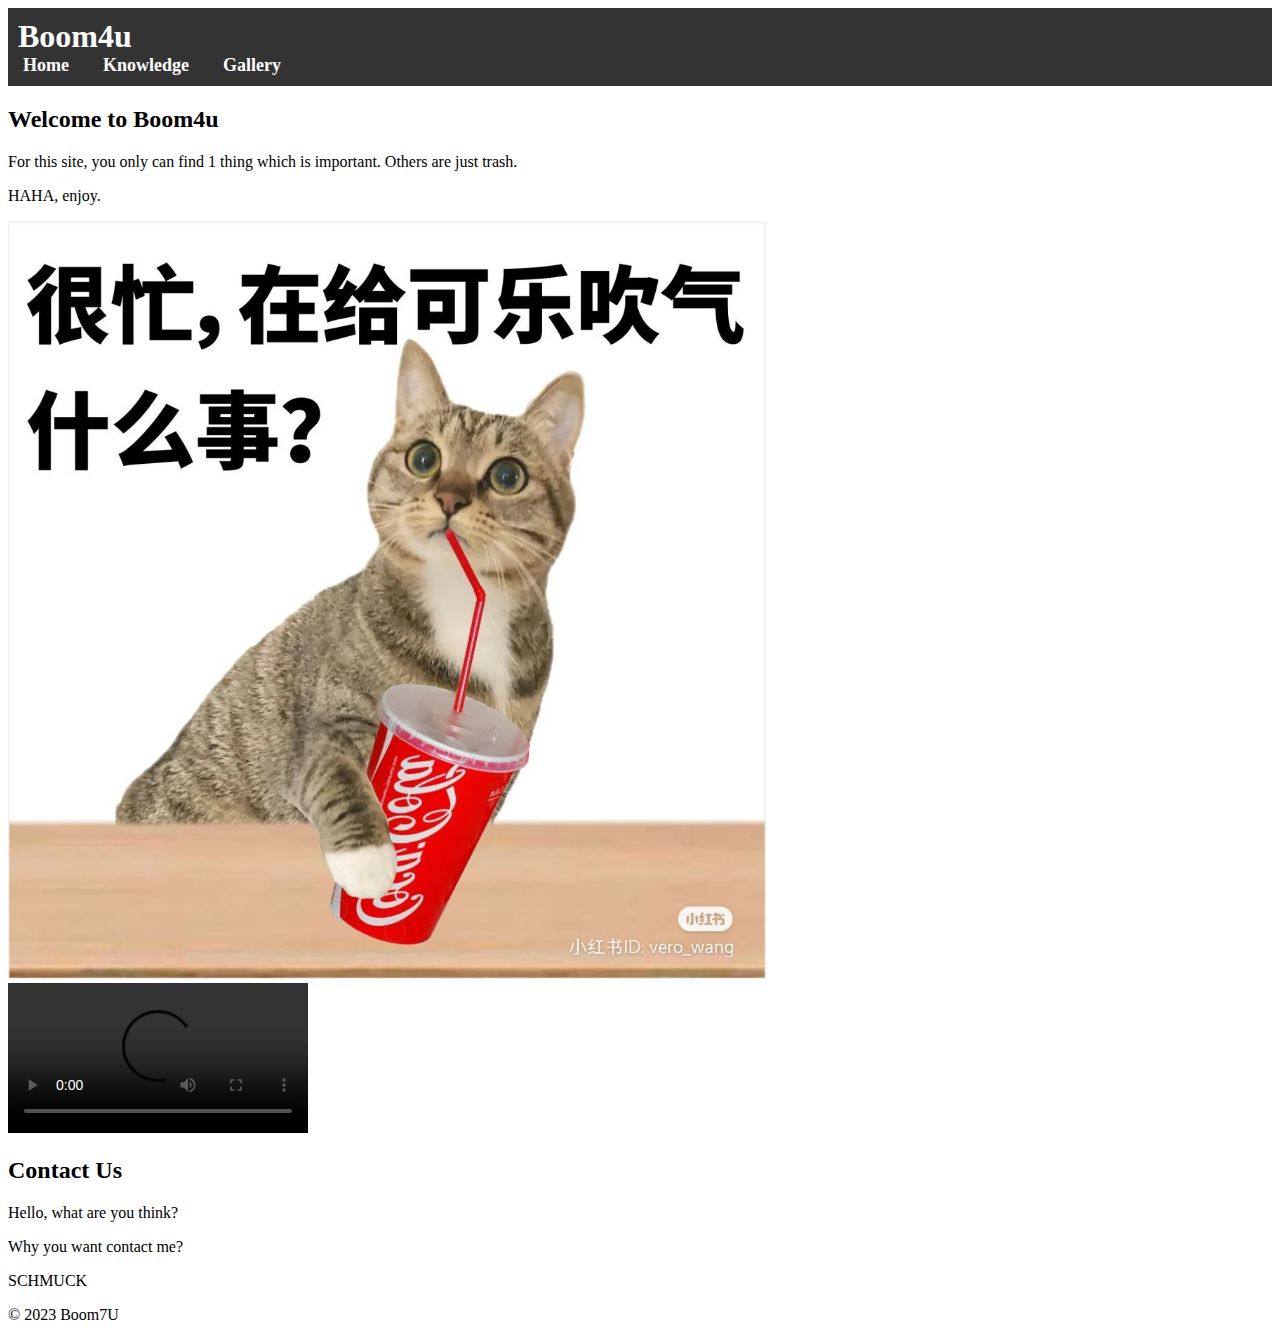
==== index.html @ 4c346ac6 "Update index.html" ====
<!DOCTYPE html>
<html>
<head>
	<title>Home | Boom4U</title>
	<style>
		header {
			background-color: #333;
			color: #fff;
			padding: 10px;
		}

		header h1 {
			margin: 0;
		}

		nav ul {
			list-style: none;
			margin: 0;
			padding: 0;
		}

		nav li {
			display: inline-block;
			margin-right: 20px;
		}

		nav li:last-child {
			margin-right: 0;
		}

		nav a {
			color: #fff;
			text-decoration: none;
			font-weight: bold;
			font-size: 18px;
			padding: 5px;
			transition: all 0.3s ease;
		}

		nav a:hover {
			background-color: #fff;
			color: #333;
		}
	</style>
</head>
<body>
	<header>
		<h1>Boom4u</h1>
		<nav>
			<ul>
				<li><a href="index.html">Home</a></li>
				<li><a href="knowledge.html">Knowledge</a></li>
				<li><a href="gallery.html">Gallery</a></li>
			</ul>
		</nav>
	</header>
	<main>
		<section id="intro">
			<h2>Welcome to Boom4u</h2>
			<p>For this site, you only can find 1 thing which is important. Others are just trash.</p>
			<p>HAHA, enjoy.</p>
		</section>
		<section id="image">
			<img src="image/home.jpg" alt="" style="max-width: 60%; max-height: 60%;">
		</section>
		<section id="video">
			<video src="video/Rick Astley - Never Gonna Give You Up (Official Music Video).mp4" style="max-width: 60%; max-height: 60%;" controls autoplay></video>
			<source src="https://raw.githubusercontent.com/mr6595/debug/master/Rick Astley - Never Gonna Give You Up (Official Music Video).mp4" type="video/mp4">
		</section>
		<section id="contact">
			<h2>Contact Us</h2>
			<p>Hello, what are you think?</p>
			<p>Why you want contact me?</p>
			<p>SCHMUCK</p>
		</section>
	</main>
	<footer>
		<p>&copy; 2023 Boom7U</p>
	</footer>
</body>
</html>
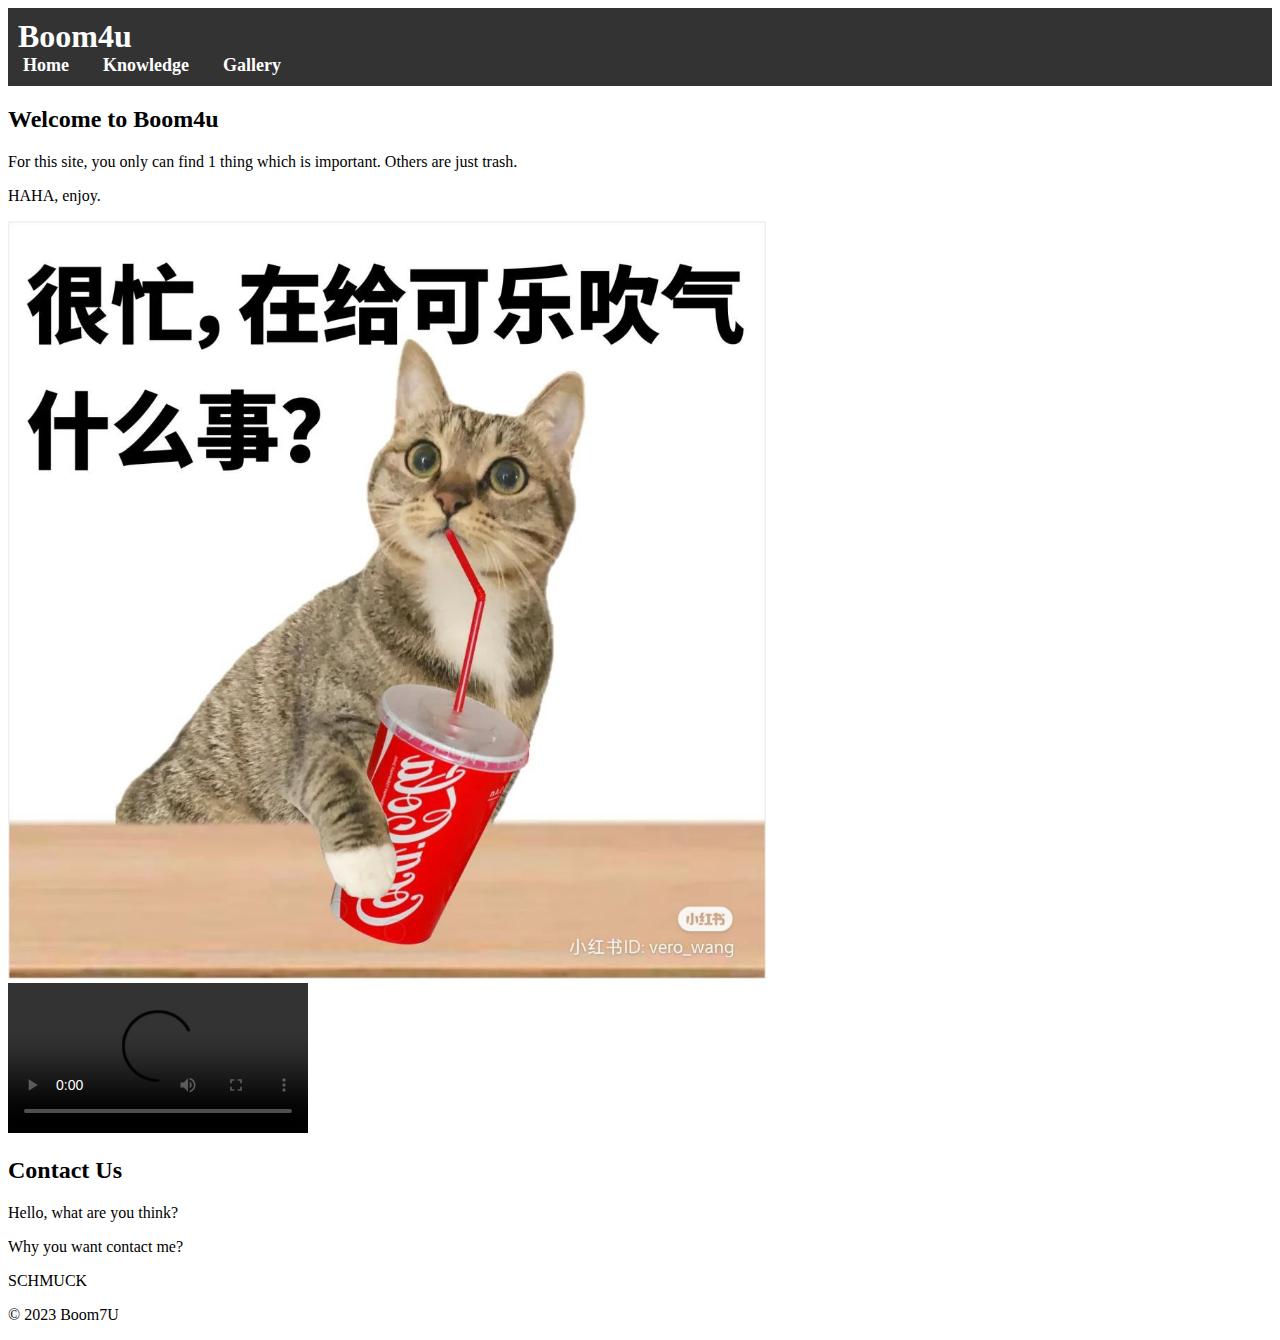
==== commit f3f10298: "Update index.html" ====
--- a/index.html
+++ b/index.html
@@ -64,7 +64,7 @@
 			<img src="image/home.jpg" alt="" style="max-width: 60%; max-height: 60%;">
 		</section>
 		<section id="video">
-			<video src="video/Rick Astley - Never Gonna Give You Up (Official Music Video).mp4" style="max-width: 60%; max-height: 60%;" controls autoplay></video>
+			<video src="video/Rick Astley - Never Gonna Give You Up (Official Music Video).mp4" style="max-width: 60%; max-height: 60%;" controls autoplay preload="auto"></video>
 			<source src="https://raw.githubusercontent.com/mr6595/debug/master/Rick Astley - Never Gonna Give You Up (Official Music Video).mp4" type="video/mp4">
 		</section>
 		<section id="contact">
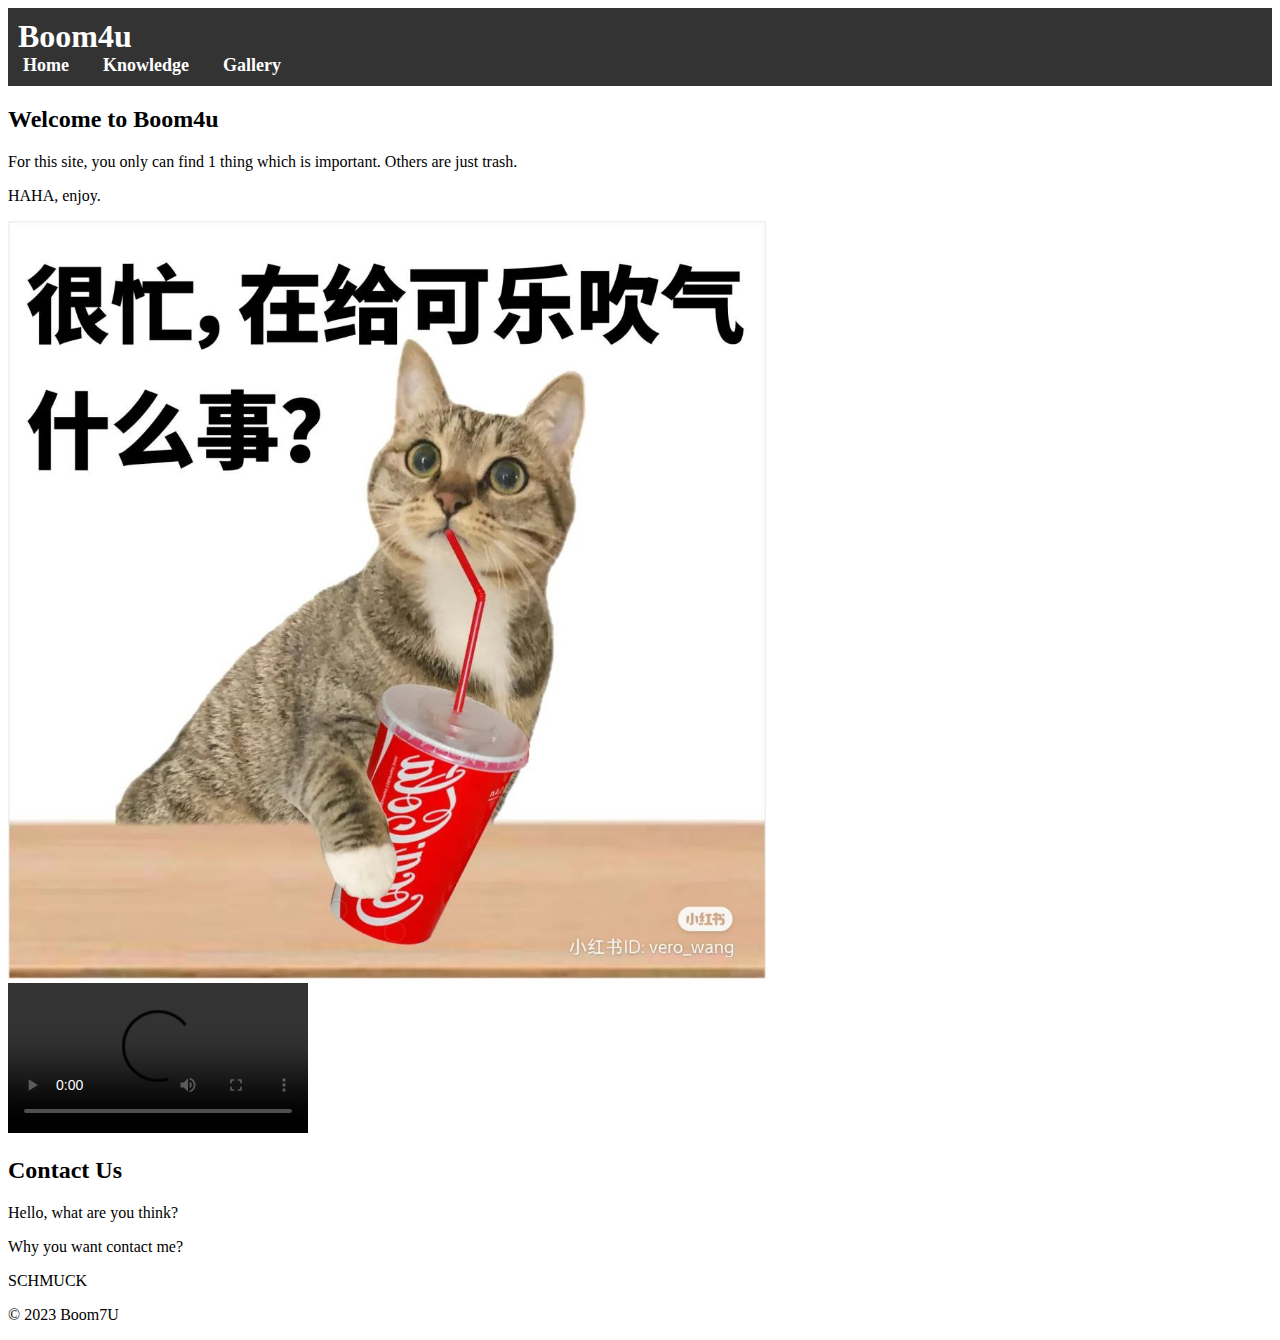
==== commit 9bb535f0: "Update index.html" ====
--- a/index.html
+++ b/index.html
@@ -64,8 +64,7 @@
 			<img src="image/home.jpg" alt="" style="max-width: 60%; max-height: 60%;">
 		</section>
 		<section id="video">
-			<video src="video/Rick Astley - Never Gonna Give You Up (Official Music Video).mp4" style="max-width: 60%; max-height: 60%;" controls autoplay preload="auto"></video>
-			<source src="https://raw.githubusercontent.com/mr6595/debug/master/Rick Astley - Never Gonna Give You Up (Official Music Video).mp4" type="video/mp4">
+			<video src="https://www.youtube.com/watch?v=R5z3SK0EGOs#t=0m32s" style="max-width: 60%; max-height: 60%;" controls autoplay></video>
 		</section>
 		<section id="contact">
 			<h2>Contact Us</h2>
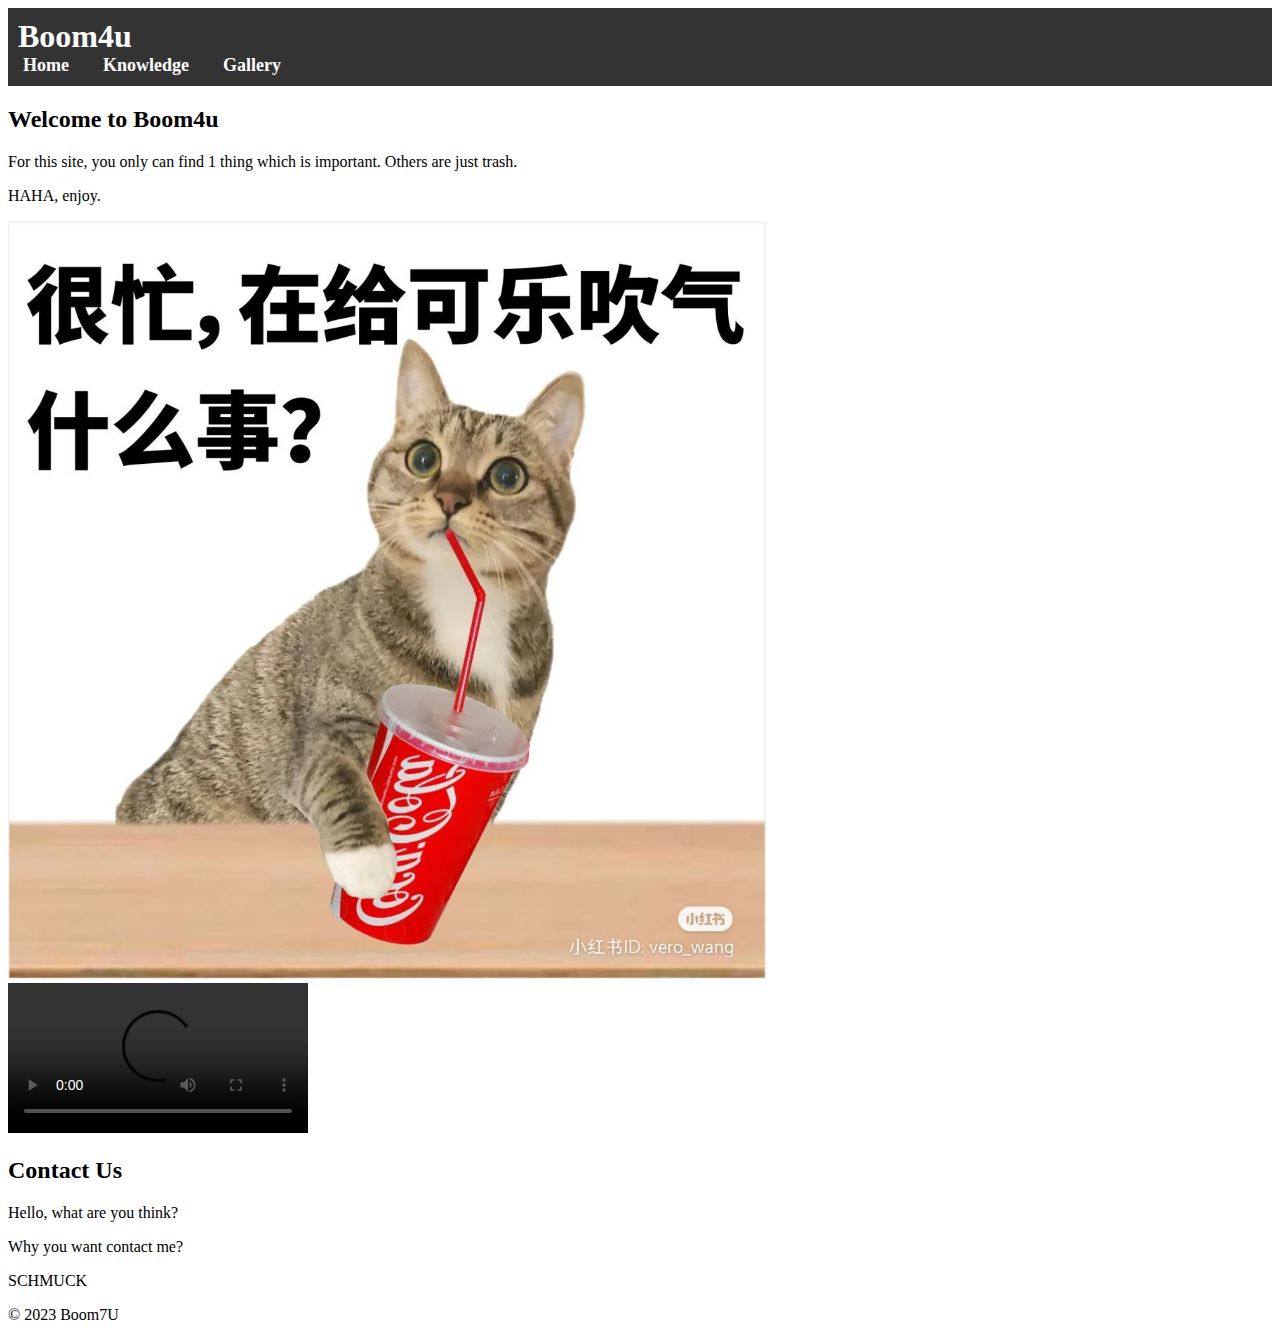
==== commit 851336f3: "Update index.html" ====
--- a/index.html
+++ b/index.html
@@ -64,7 +64,8 @@
 			<img src="image/home.jpg" alt="" style="max-width: 60%; max-height: 60%;">
 		</section>
 		<section id="video">
-			<video src="https://www.youtube.com/watch?v=R5z3SK0EGOs#t=0m32s" style="max-width: 60%; max-height: 60%;" controls autoplay></video>
+			<video src="video/Rick Astley - Never Gonna Give You Up (Official Music Video).mp4" style="max-width: 60%; max-height: 60%;" controls autoplay></video>
+			<source src="https://raw.githubusercontent.com/mr6595/debug/master/Rick Astley - Never Gonna Give You Up (Official Music Video).mp4" type="video/mp4">
 		</section>
 		<section id="contact">
 			<h2>Contact Us</h2>
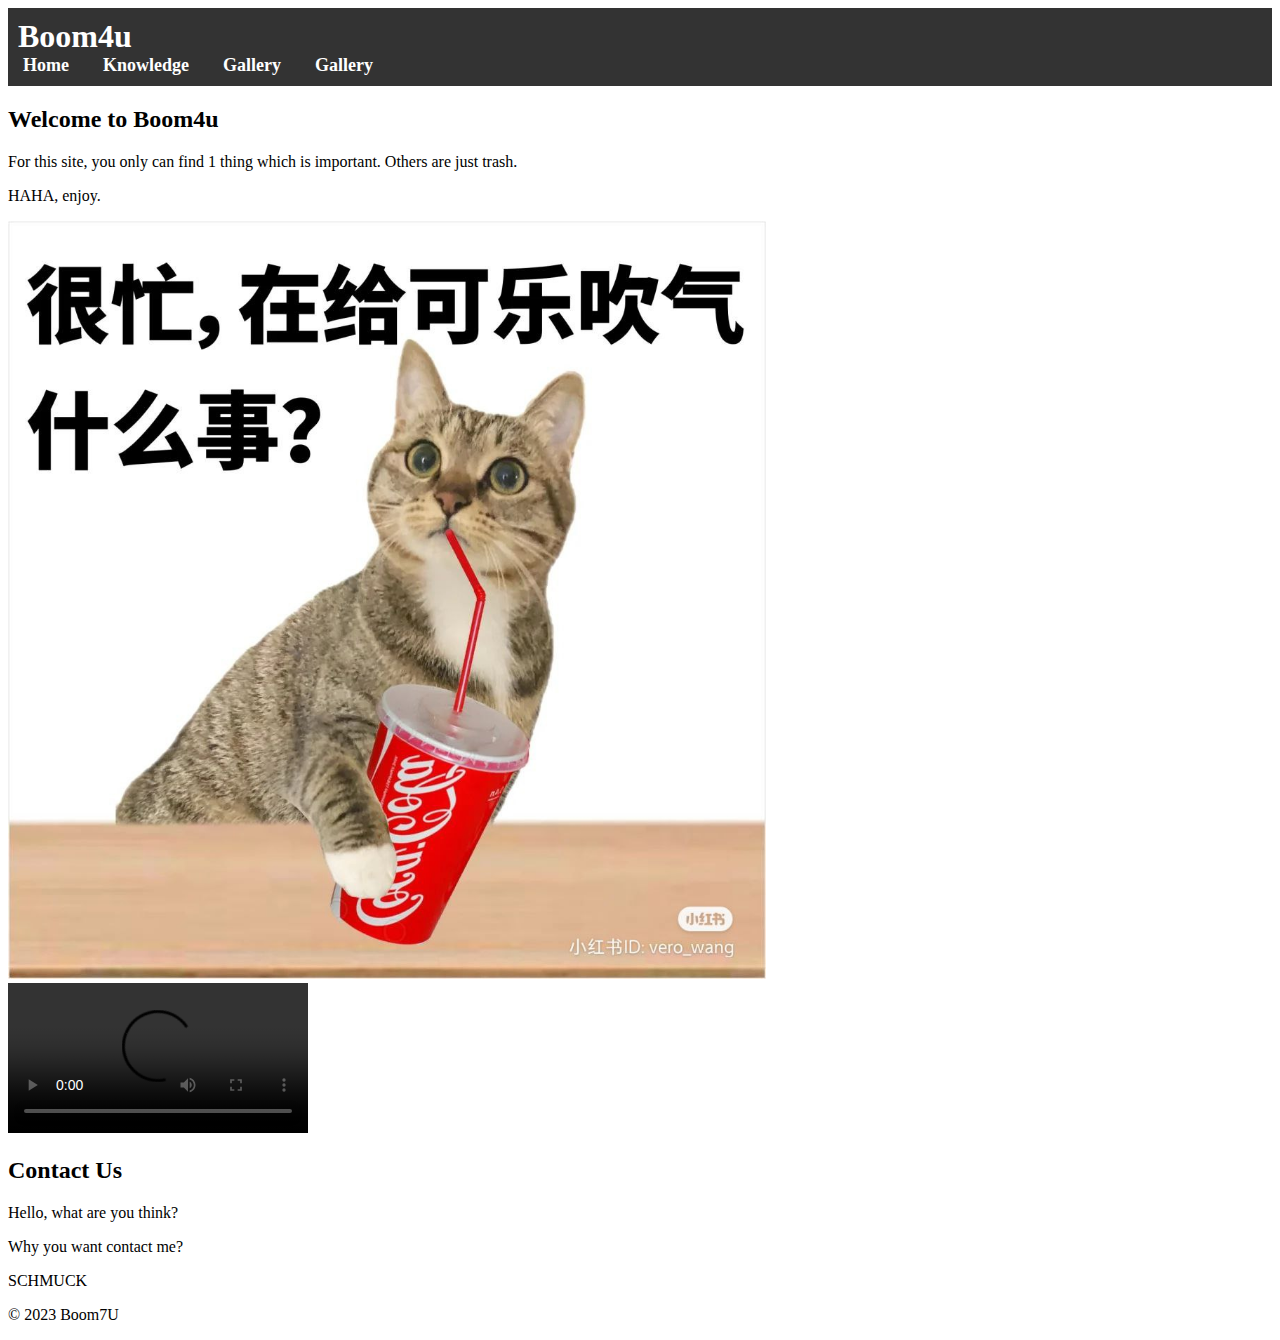
==== commit bff15c7f: "Update index.html" ====
--- a/index.html
+++ b/index.html
@@ -51,6 +51,7 @@
 				<li><a href="index.html">Home</a></li>
 				<li><a href="knowledge.html">Knowledge</a></li>
 				<li><a href="gallery.html">Gallery</a></li>
+				<li><a href="test.html">Gallery</a></li>
 			</ul>
 		</nav>
 	</header>
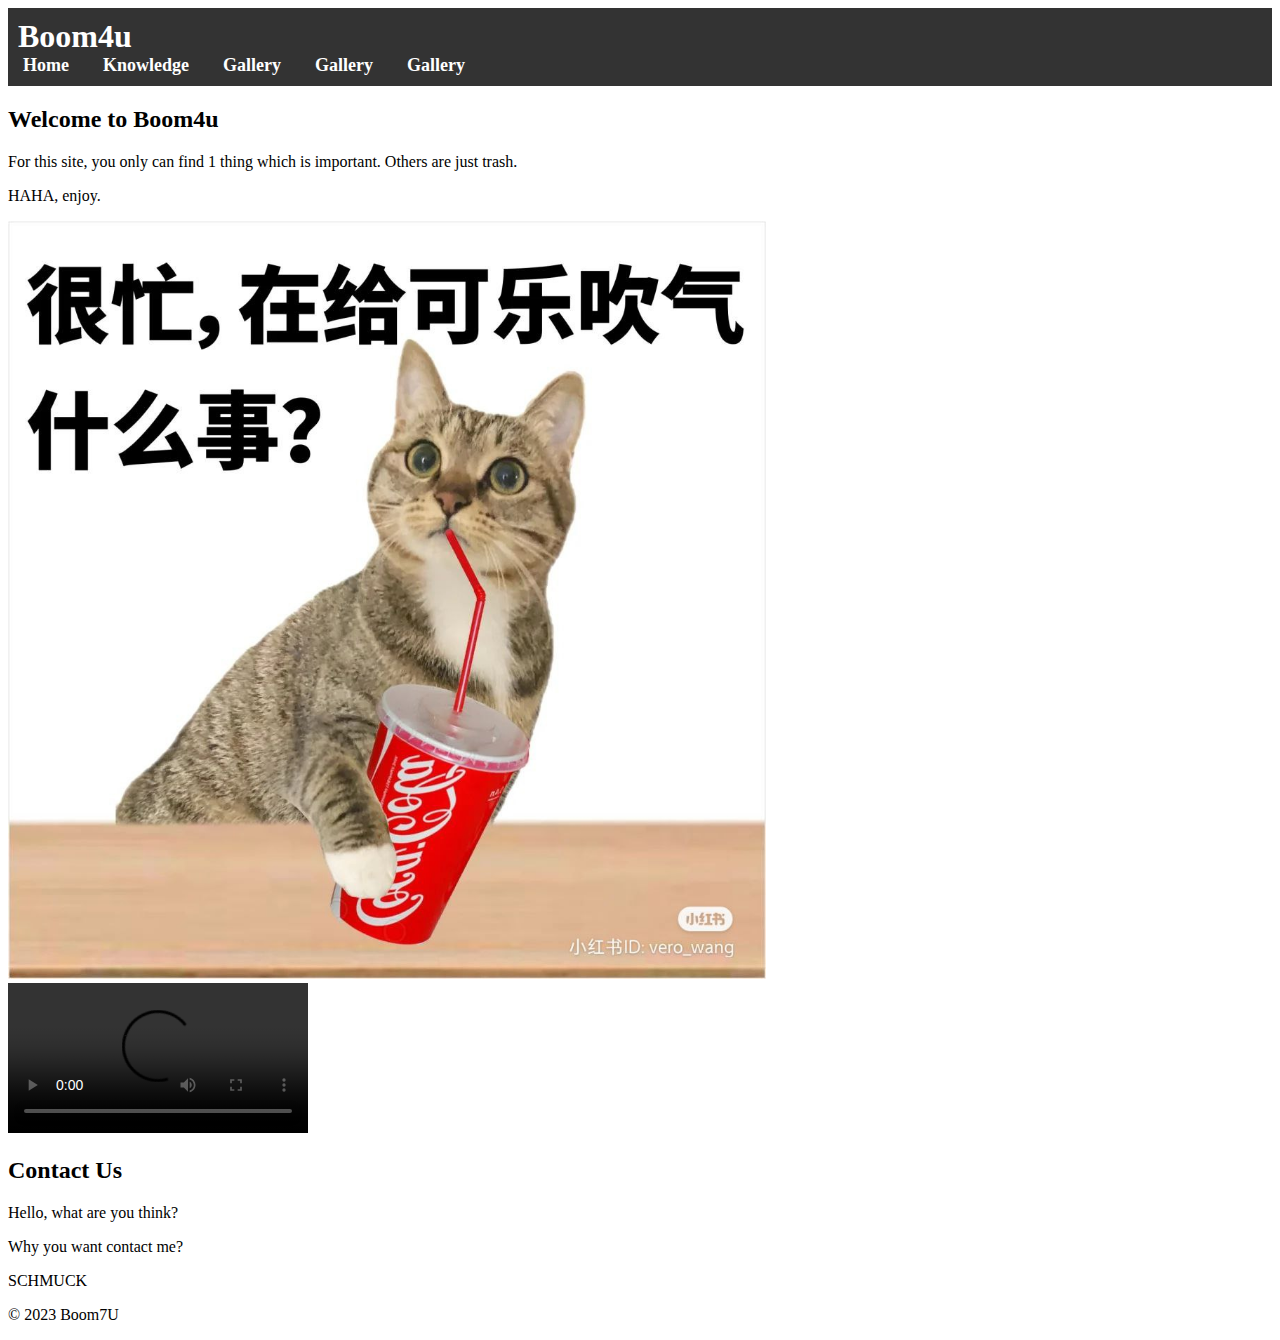
==== commit 8650becf: "Update index.html" ====
--- a/index.html
+++ b/index.html
@@ -52,6 +52,7 @@
 				<li><a href="knowledge.html">Knowledge</a></li>
 				<li><a href="gallery.html">Gallery</a></li>
 				<li><a href="test.html">Gallery</a></li>
+				<li><a href="test2.html">Gallery</a></li>
 			</ul>
 		</nav>
 	</header>
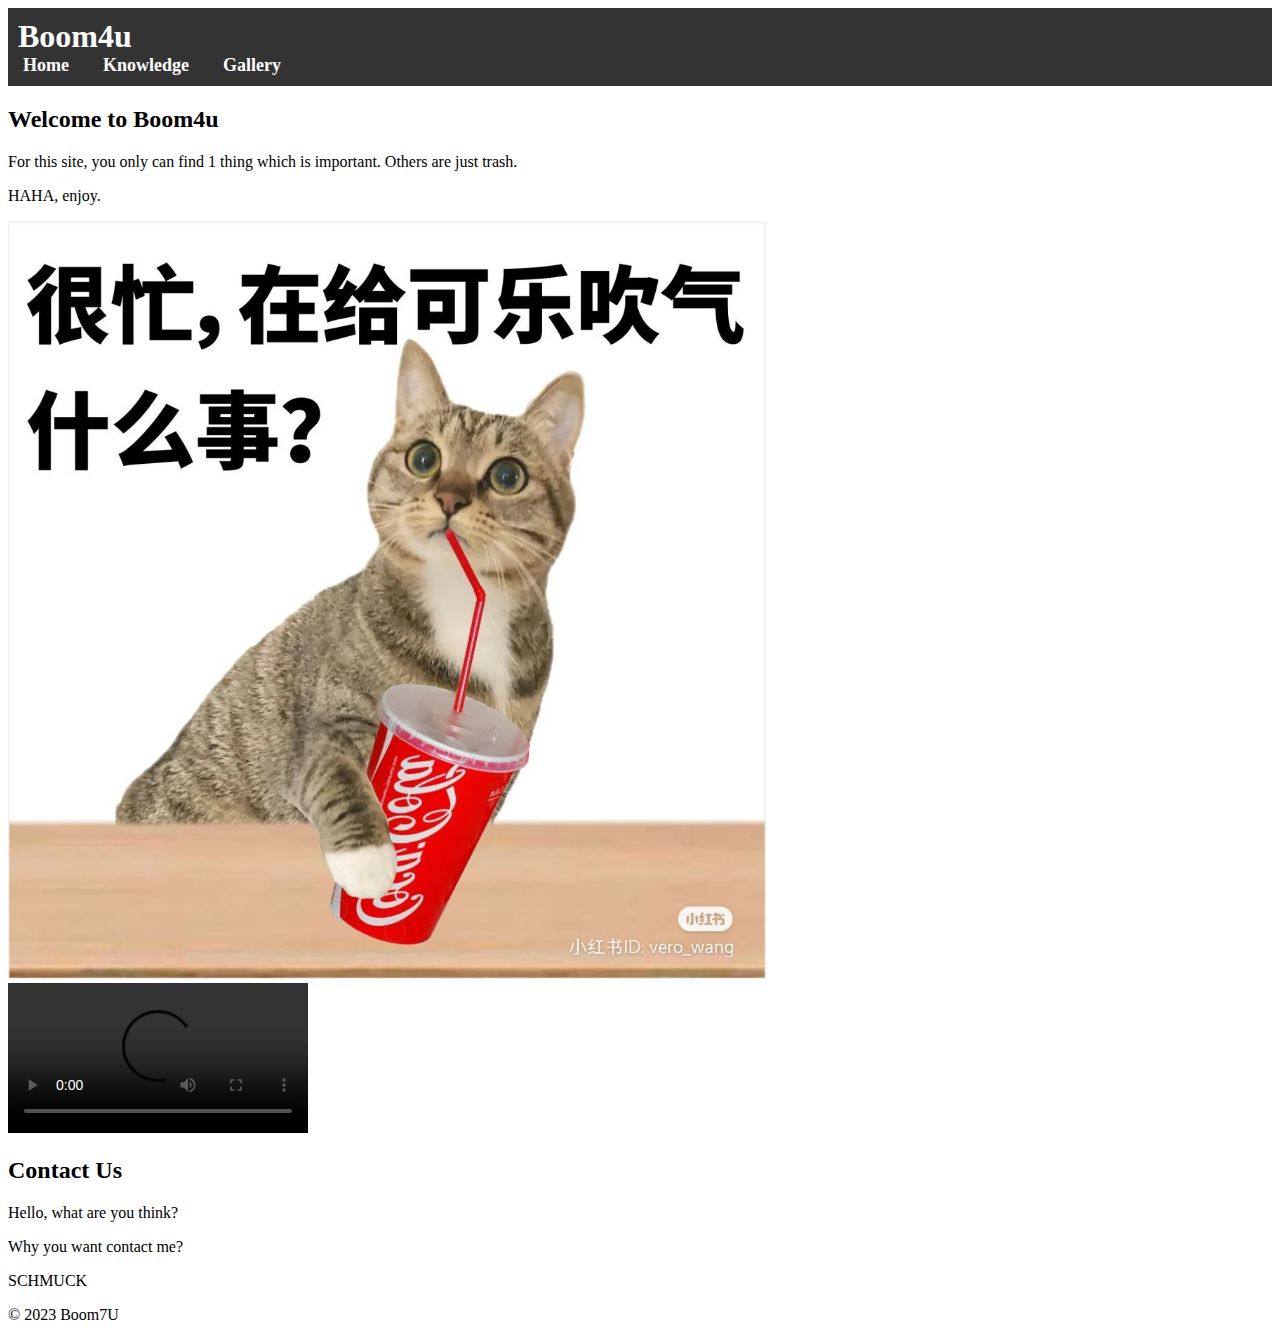
==== commit fc702867: "Update index.html" ====
--- a/index.html
+++ b/index.html
@@ -51,8 +51,6 @@
 				<li><a href="index.html">Home</a></li>
 				<li><a href="knowledge.html">Knowledge</a></li>
 				<li><a href="gallery.html">Gallery</a></li>
-				<li><a href="test.html">Gallery</a></li>
-				<li><a href="test2.html">Gallery</a></li>
 			</ul>
 		</nav>
 	</header>
